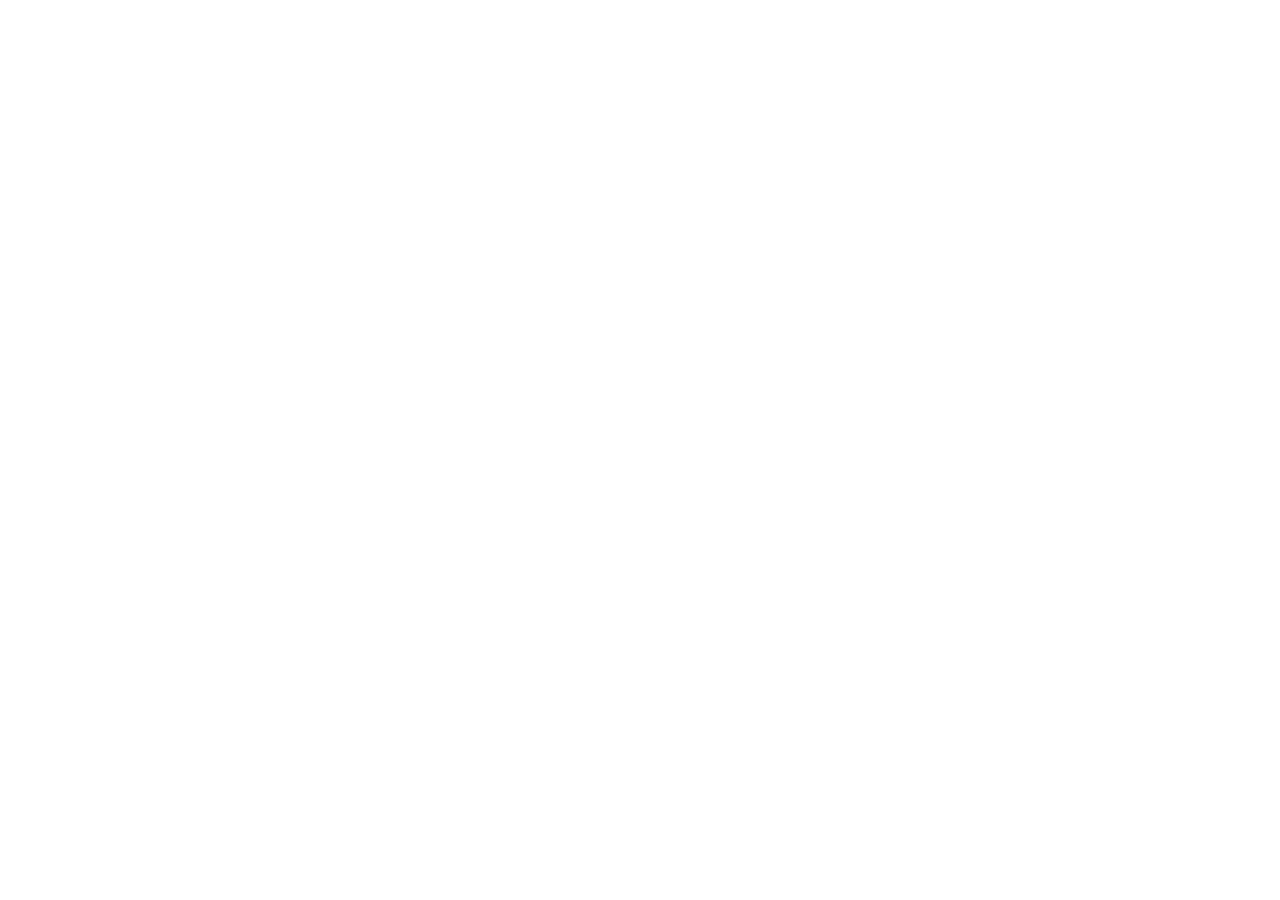
==== assets/carreras.html @ db80c173 "Comienzo del Trabajo" ====
<!doctype html>
<html lang="en">
  <head>
    <meta charset="UTF-8" />
    <meta name="viewport" content="width=device-width, initial-scale=1.0" />
    <title>Instituto Politécnico Formosa</title>
  </head>
  <body></body>
</html>
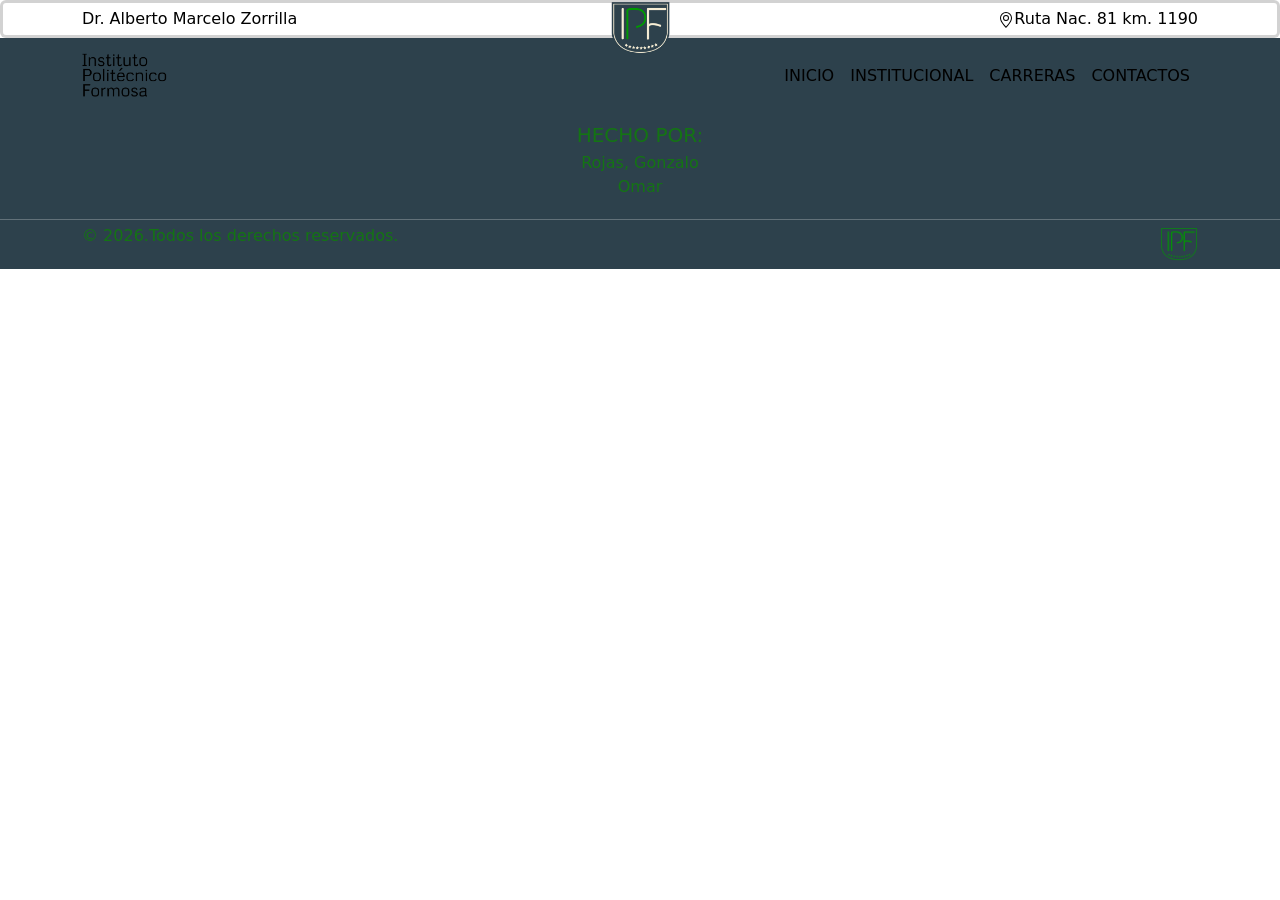
==== commit d8d76275: "docs: Comienzo de la esctructura de la página, con el agrado del header, nav y footer" ====
--- a/assets/carreras.html
+++ b/assets/carreras.html
@@ -5,5 +5,149 @@
     <meta name="viewport" content="width=device-width, initial-scale=1.0" />
     <title>Instituto Politécnico Formosa</title>
   </head>
-  <body></body>
+  <body>
+    <!doctype html>
+    <html lang="en">
+      <head>
+        <meta charset="UTF-8" />
+        <meta name="viewport" content="width=device-width, initial-scale=1.0" />
+        <title>Insituto Politecnico Formosa</title>
+        <link rel="stylesheet" href="/assets/css/style.css" />
+
+        <link
+          href="https://cdn.jsdelivr.net/npm/bootstrap@5.3.8/dist/css/bootstrap.min.css"
+          rel="stylesheet"
+          integrity="sha384-sRIl4kxILFvY47J16cr9ZwB07vP4J8+LH7qKQnuqkuIAvNWLzeN8tE5YBujZqJLB"
+          crossorigin="anonymous"
+        />
+      </head>
+
+      <body>
+        <div>
+          <header class="card border-3 p-1">
+            <div class="container">
+              <div
+                class="d-flex flex-wrap-reverse align-items-center justify-content-between"
+              >
+                <p class="mb-0 text-black">Dr. Alberto Marcelo Zorrilla</p>
+                <p class="mb-0 text-black">
+                  <img
+                    class="ruta"
+                    src="/assets/img/geo-alt.svg"
+                    alt="Simbolo de ubicación"
+                  />Ruta Nac. 81 km. 1190
+                </p>
+              </div>
+            </div>
+          </header>
+
+          <nav class="navbar navbar-expand-lg">
+            <div class="container">
+              <img
+                class="navbar-brand"
+                src="/assets/img/Título.png"
+                alt="Logo"
+                height="60"
+              />
+
+              <button
+                class="navbar-toggler"
+                type="button"
+                data-bs-toggle="collapse"
+                data-bs-target="#miMenu"
+                aria-controls="miMenu"
+                aria-expanded="false"
+                aria-label="Abrir menú"
+              >
+                <span class="navbar-toggler-icon"></span>
+              </button>
+
+              <div id="miMenu" class="collapse navbar-collapse ms-auto">
+                <ul class="navbar-nav ms-auto">
+                  <li class="nav-item">
+                    <a
+                      class="nav-link text-black"
+                      href="/assets/index.html"
+                      target="_blank"
+                      >INICIO</a
+                    >
+                  </li>
+                  <li class="nav-item">
+                    <a
+                      class="nav-link text-black"
+                      href="/assets/institucional.html"
+                      target="_blank"
+                      >INSTITUCIONAL</a
+                    >
+                  </li>
+                  <li class="nav-item">
+                    <a
+                      class="nav-link text-black"
+                      href="/assets/carreras.html"
+                      target="_blank"
+                      >CARRERAS</a
+                    >
+                  </li>
+                  <li class="nav-item">
+                    <a
+                      class="nav-link text-black"
+                      href="/assets/contactos.html"
+                      target="_blank"
+                      >CONTACTOS</a
+                    >
+                  </li>
+                </ul>
+              </div>
+            </div>
+          </nav>
+
+          <main>
+            <img
+              class="logo-simple"
+              src="/assets/img/otro logo.png"
+              alt="Logo Simple"
+            />
+          </main>
+
+          <footer class="text-white">
+            <div class="container text-center text-md-start">
+              <div class="row text-center text-md-left">
+                <div class="col-md-2 col-lg-3 col-xl-2 mx-auto mt-1">
+                  <h5 class="text-uppercase mb-1 font-weight-bold">
+                    Hecho por:
+                  </h5>
+                  <p class="nombre">Rojas, Gonzalo Omar</p>
+                </div>
+              </div>
+            </div>
+            <hr class="my-1" />
+
+            <div class="container">
+              <div class="row align-items-center py-0">
+                <div class="derechos col-md-6 mb-0 text-center text-md-start">
+                  <p>© 2026.Todos los derechos reservados.</p>
+                </div>
+
+                <div
+                  class="col-md-6 d-flex justify-content-center justify-content-md-end align-items-center"
+                >
+                  <img
+                    class="logo-alternativo"
+                    src="/assets/img/logo verde.png"
+                    alt="Logo"
+                  />
+                </div>
+              </div>
+            </div>
+          </footer>
+        </div>
+
+        <script
+          src="https://cdn.jsdelivr.net/npm/bootstrap@5.3.8/dist/js/bootstrap.bundle.min.js"
+          integrity="sha384-FKyoEForCGlyvwx9Hj09JcYn3nv7wiPVlz7YYwJrWVcXK/BmnVDxM+D2scQbITxI"
+          crossorigin="anonymous"
+        ></script>
+      </body>
+    </html>
+  </body>
 </html>
--- a/assets/css/style.css
+++ b/assets/css/style.css
@@ -0,0 +1,63 @@
+.logo-principal {
+    width: 130px;
+}
+
+.logo-alternativo {
+    max-height: 35px;
+    width: auto;
+}
+
+.logo-simple {
+    position: absolute;
+    top: 0;
+    left: 50%;
+    transform: translateX(-50%);
+    width: 60px;
+}
+
+footer {
+    background-color: #2d414c;
+    padding-bottom: 5px;
+    padding-top: 5px;
+}
+
+.titulo {
+    width: 110px;
+    margin-left: 20px;
+}
+
+.Introduccion {
+    text-align: center;
+}
+
+.navbar {
+    background-color: #2d414c;
+}
+
+.btn-personalizado {
+    background-color: #147414;
+    border-radius: 10px;
+}
+
+.navbar-toggler {
+    border-radius: 10px;
+}
+
+.navbar-toggler:hover {
+    background-color: #ffffff;
+}
+
+a:hover {
+    background-color: white;
+}
+
+.Bienvenidos {
+    background-color: #147414;
+    border-radius: 0 0 20px 20px;
+}
+
+.nombre,
+.text-uppercase,
+.derechos {
+    color: #147414;
+}
